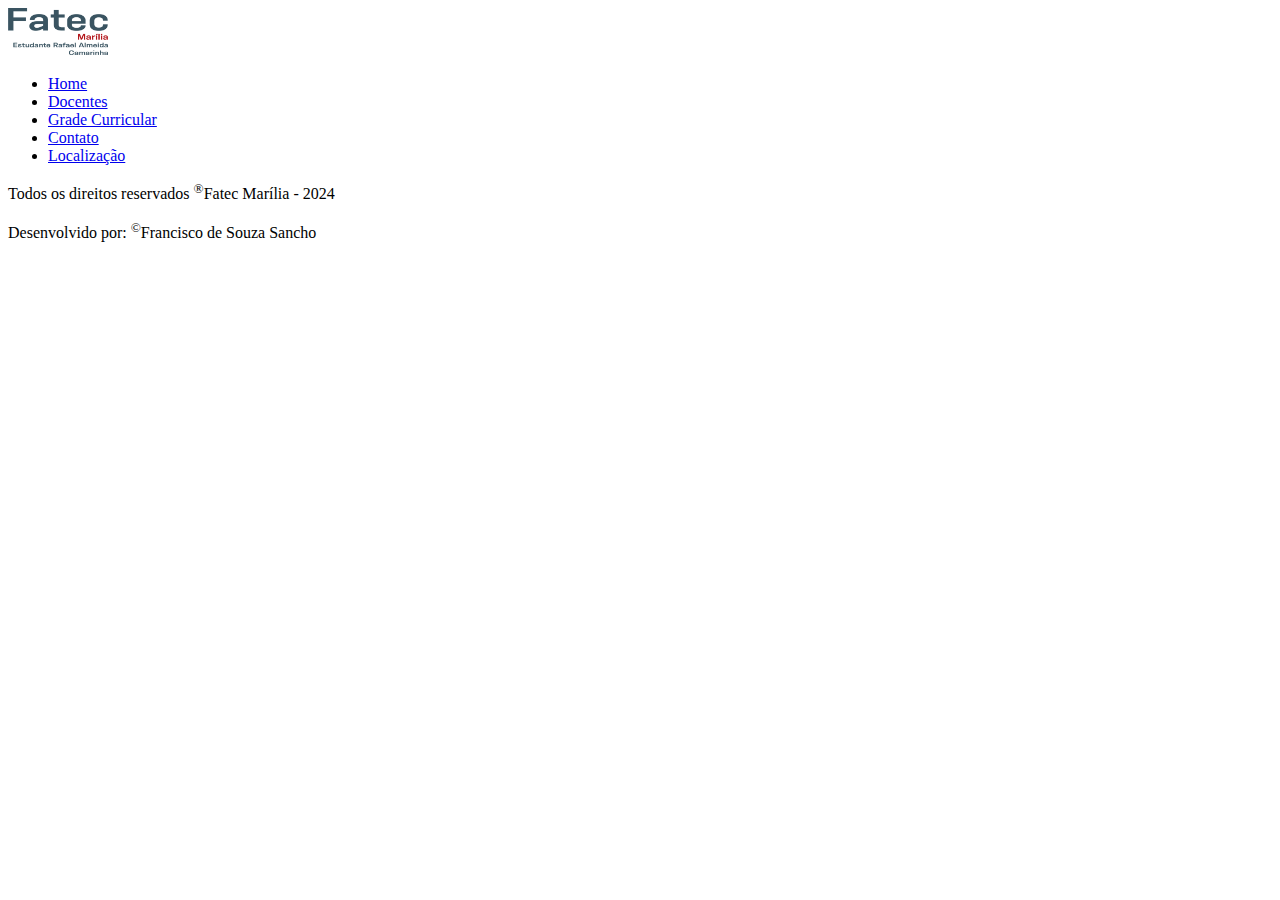
==== contato.html @ d5bdaef1 "Creating all website pages" ====
<!DOCTYPE html>
<html lang="en">
<head>
    <meta charset="UTF-8">
    <meta name="viewport" content="width=device-width, initial-scale=1.0">
    <title>Document</title>
</head>
<body>
    <header>
        <img src="./assets/img/fatec.png" alt="Logo Fatec" width="100px">
        <nav>
            <ul>
                <li><a href="index.html">Home</a></li>
                <li><a href="docente.html">Docentes</a></li>
                <li><a href="grade.html">Grade Curricular</a></li>
                <li><a href="#">Contato</a></li>
                <li><a href="localizacao.html">Localização</a></li>
            </ul>
        </nav>
    </header>
    <footer>
        <p>Todos os direitos reservados <sup>&reg;</sup>Fatec Marília - 2024</p>
        <p>Desenvolvido por: <sup>&copy;</sup>Francisco de Souza Sancho</p>
    </footer>
</body>
</html>
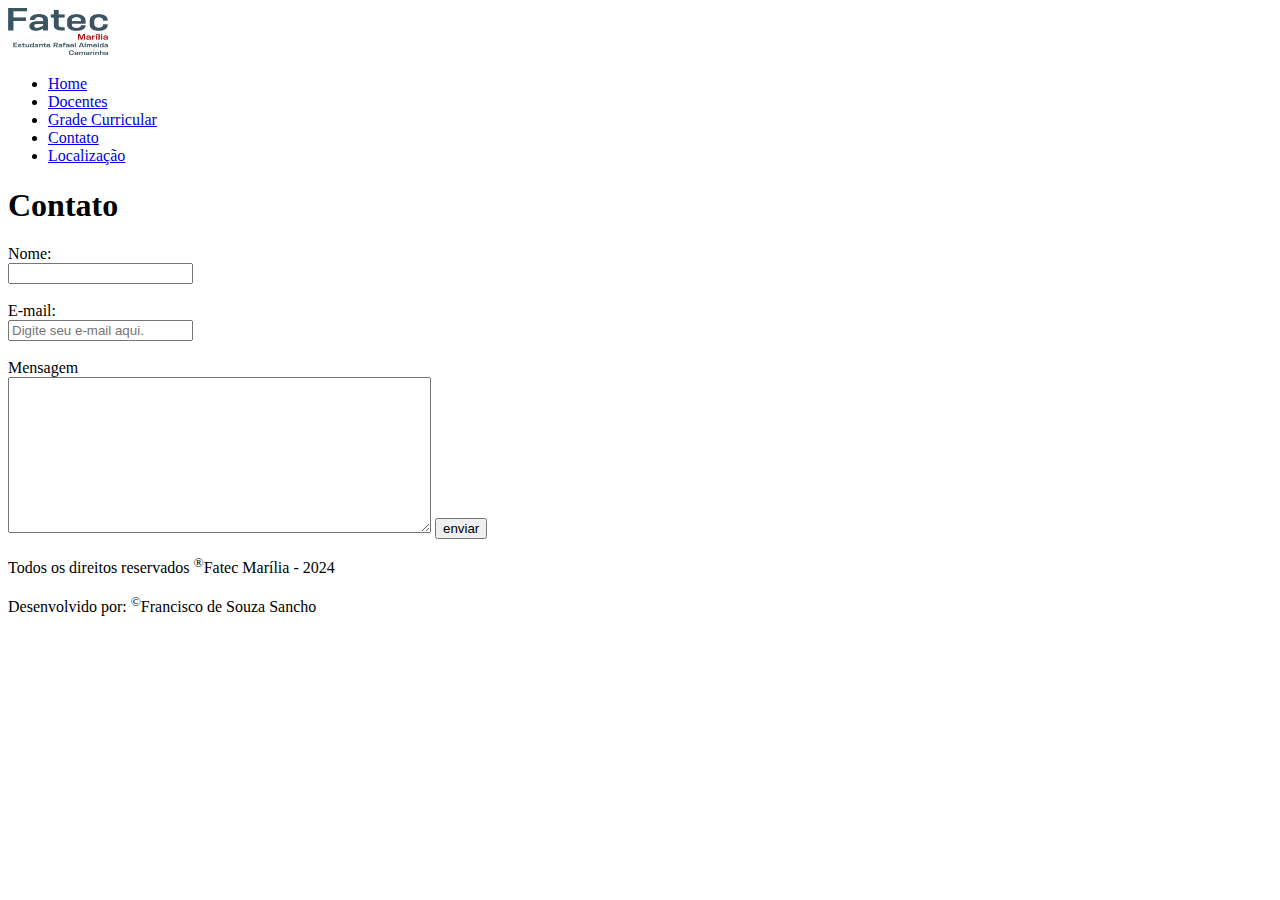
==== commit 0e5c3629: "Adding contact form and course curriculum" ====
--- a/contato.html
+++ b/contato.html
@@ -18,6 +18,22 @@
             </ul>
         </nav>
     </header>
+    <main>
+        <section>
+            <div>
+                <h1>Contato</h1>
+                <form action="">
+                    <label for="name">Nome:</label><br>
+                    <input type="text" name="name" value="" id="name"><br><br>
+                    <label for="email">E-mail:</label><br>
+                    <input type="email" name="email" id="email" placeholder="Digite seu e-mail aqui."><br><br>
+                    <label for="message">Mensagem</label><br>
+                    <textarea name="message" id="message" cols="50" rows="10"></textarea>
+                    <input type="submit" value="enviar">
+                </form>
+            </div>
+        </section>
+    </main>
     <footer>
         <p>Todos os direitos reservados <sup>&reg;</sup>Fatec Marília - 2024</p>
         <p>Desenvolvido por: <sup>&copy;</sup>Francisco de Souza Sancho</p>
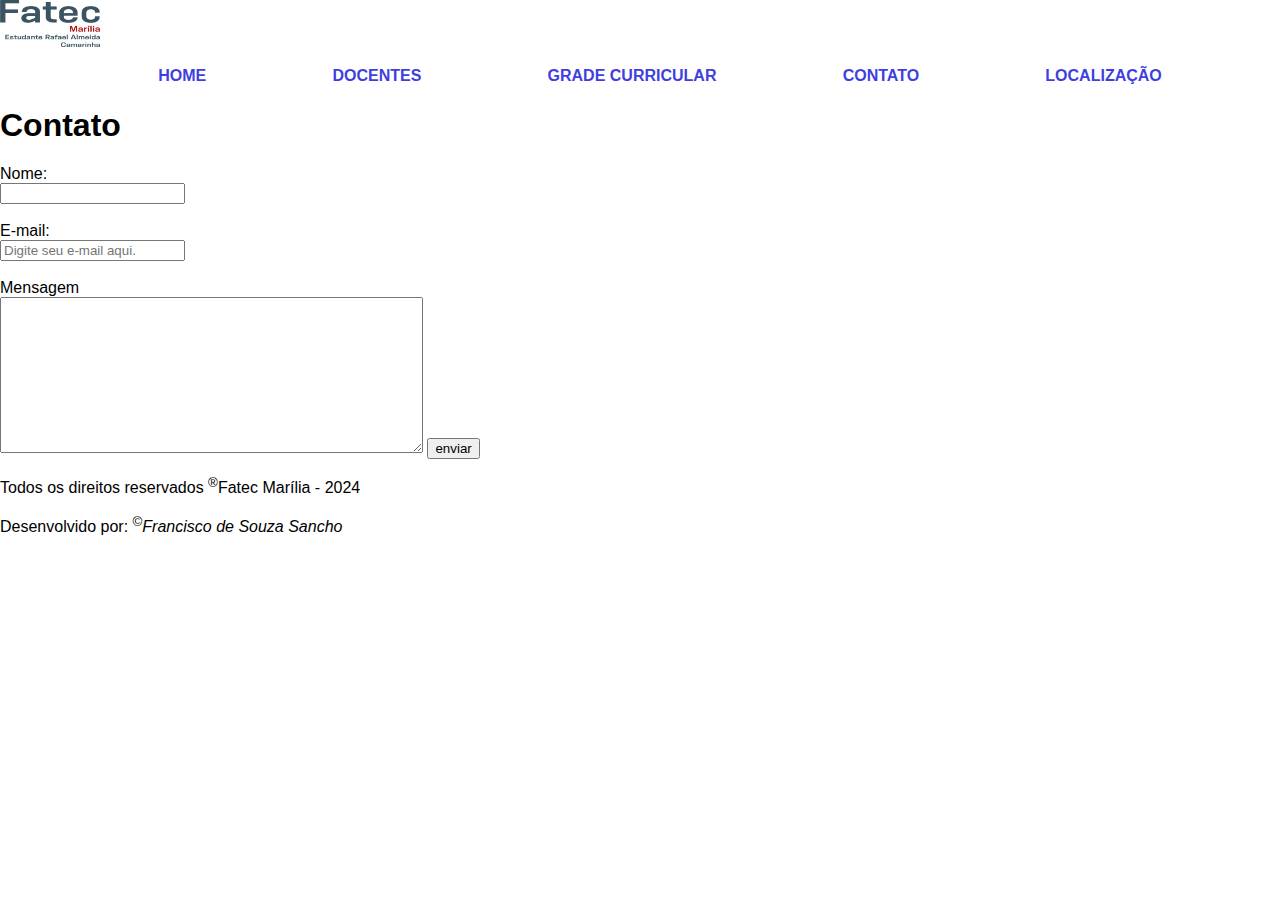
==== commit b6229ec4: "Adding Features CSS Styling" ====
--- a/contato.html
+++ b/contato.html
@@ -3,12 +3,13 @@
 <head>
     <meta charset="UTF-8">
     <meta name="viewport" content="width=device-width, initial-scale=1.0">
+    <link rel="stylesheet" href="/css/styles.css">
     <title>Document</title>
 </head>
 <body>
     <header>
         <img src="./assets/img/fatec.png" alt="Logo Fatec" width="100px">
-        <nav>
+        <nav class="navigation">
             <ul>
                 <li><a href="index.html">Home</a></li>
                 <li><a href="docente.html">Docentes</a></li>
@@ -36,7 +37,7 @@
     </main>
     <footer>
         <p>Todos os direitos reservados <sup>&reg;</sup>Fatec Marília - 2024</p>
-        <p>Desenvolvido por: <sup>&copy;</sup>Francisco de Souza Sancho</p>
+        <p>Desenvolvido por: <sup>&copy;</sup><span>Francisco de Souza Sancho</span></p>
     </footer>
 </body>
 </html>--- a/css/styles.css
+++ b/css/styles.css
@@ -0,0 +1,55 @@
+body {
+    margin: 0;
+    padding: 0;
+    box-sizing: border-box;
+    font-family: Verdana, Geneva, Tahoma, sans-serif;
+}
+
+.navigation ul {
+    display: flex;
+    justify-content: space-evenly;
+    list-style: none;
+}
+
+.navigation a {
+    text-transform: uppercase;
+    text-decoration: none;
+    color: rgb(63, 63, 224);
+    font-weight: bolder;
+    padding: 8px;
+    border-radius: 18px;
+    transition: .8s;
+}
+
+.navigation a:hover {
+    color: #fff;
+    background-color: rgb(64, 197, 64);
+}
+
+.teachers span {
+    font-weight: bolder;
+    font-size: 1.5em;
+}
+
+table {
+    margin: 20px auto;
+}
+
+table, th, td {
+    width: 50%;
+    border: 1px solid black;
+    text-align: center;
+}
+
+td {
+    color: red;
+    padding: 8px;
+}
+
+.dsw {
+    color: green;
+}
+
+footer span {
+    font-style: italic;
+}